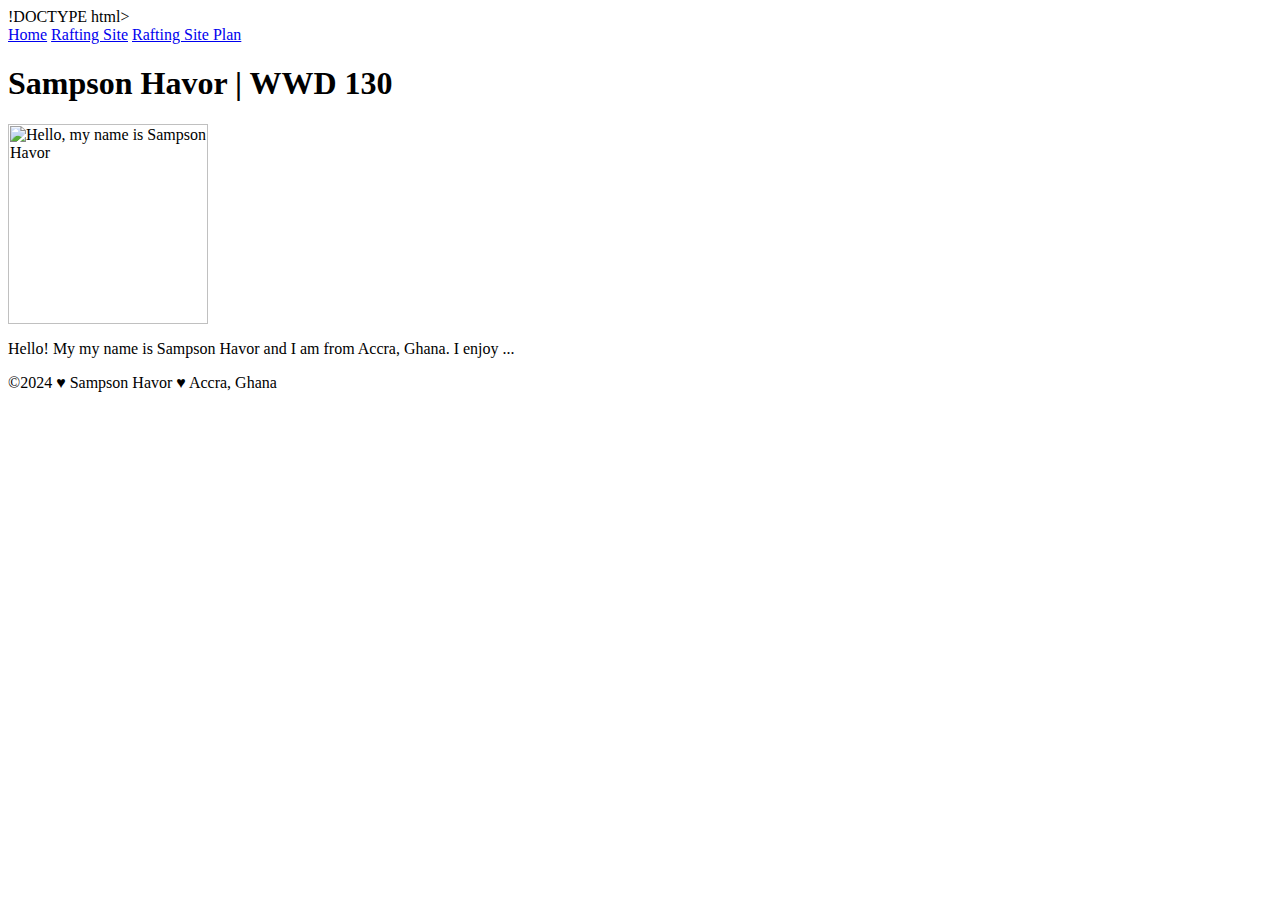
==== index.html/index.html @ 9dcb5549 "Add files via upload" ====
!DOCTYPE html>
<html lang="en">
<head>
    <meta charset="UTF-8">
    <meta name="viewport" content="width=device-width, initial-scale=1.0">
    <title>Sampson Havor | WDD 130</title>
</head>
<body>
    <header>
        <nav>
            <a href="#">Home</a>
            <a href="wwr/">Rafting Site</a>
            <a href="wwr/site-plan-rafting .html">Rafting Site Plan</a>
        </nav>
    </header>
    <main>
        <h1>Sampson Havor | WWD 130</h1>
        <img src="images/profile.jpg" alt="Hello, my name is Sampson Havor" width="200">
        <p>Hello! My my name is Sampson Havor and I am from Accra, Ghana. I enjoy ...</p>
    </main>
    <footer>©2024 ♥ Sampson Havor ♥ Accra, Ghana</footer>
</body>
</html>
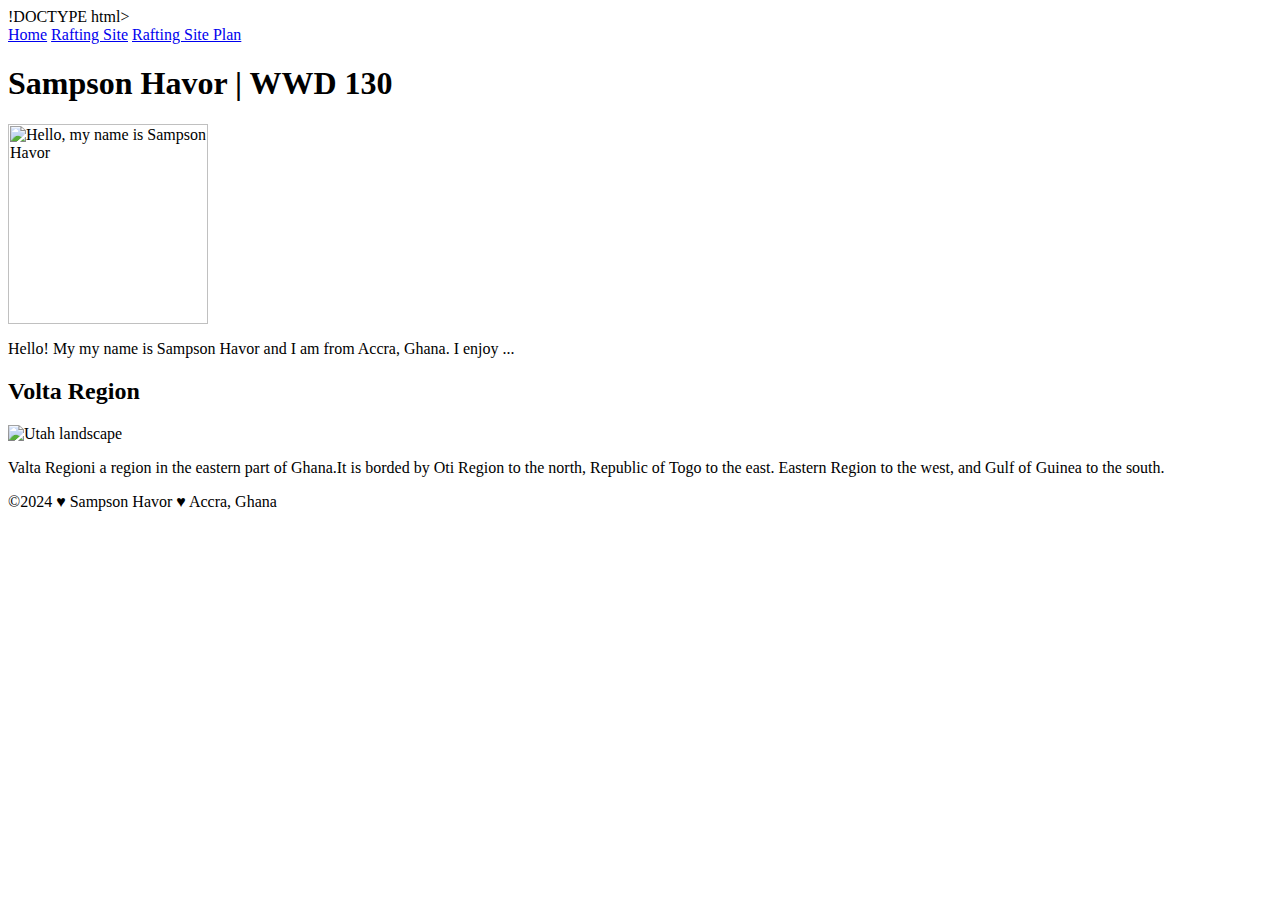
==== commit 90b02bdf: "Add files via upload" ====
--- a/index.html/index.html
+++ b/index.html/index.html
@@ -1,9 +1,12 @@
 !DOCTYPE html>
-<html lang="en">
+<html lang="en-US">
 <head>
     <meta charset="UTF-8">
     <meta name="viewport" content="width=device-width, initial-scale=1.0">
     <title>Sampson Havor | WDD 130</title>
+    <meta name="description" content="Sampson Havor | WDD 130 |Academic Activities">
+    <meta name="authour" content="Sampson Havor">
+     <link rel="stylesheet" href="styles/style.css">
 </head>
 <body>
     <header>
@@ -18,6 +21,11 @@
         <img src="images/profile.jpg" alt="Hello, my name is Sampson Havor" width="200">
         <p>Hello! My my name is Sampson Havor and I am from Accra, Ghana. I enjoy ...</p>
     </main>
+    <aside>
+        <h2>Volta Region</h2>
+        <img src="images/volta.jpg" alt="Utah landscape">
+        <p>Valta Regioni a region in the eastern part of Ghana.It is borded by Oti Region to the north, Republic of Togo to the east. Eastern Region to the west, and Gulf of Guinea to the south. </p>
+    </aside>
     <footer>©2024 ♥ Sampson Havor ♥ Accra, Ghana</footer>
 </body>
 </html>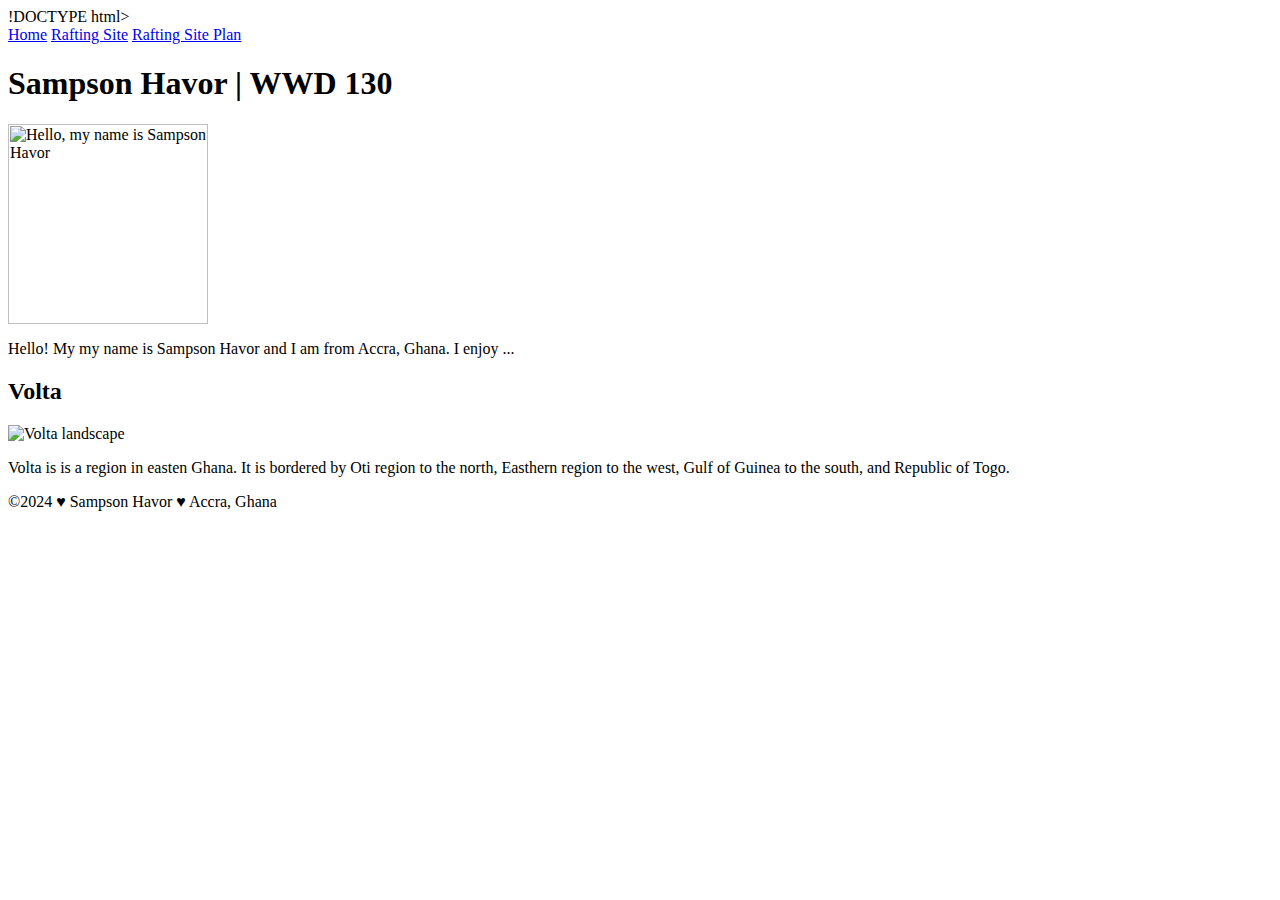
==== commit b3816d21: "Add files via upload" ====
--- a/index.html/index.html
+++ b/index.html/index.html
@@ -4,8 +4,8 @@
     <meta charset="UTF-8">
     <meta name="viewport" content="width=device-width, initial-scale=1.0">
     <title>Sampson Havor | WDD 130</title>
-    <meta name="description" content="Sampson Havor | WDD 130 |Academic Activities">
-    <meta name="authour" content="Sampson Havor">
+    <meta name="description" content="Sampson Havor | WDD 130 | Acedemic Activity">
+    <meta name="authur" content="Sampson Havor">
      <link rel="stylesheet" href="styles/style.css">
 </head>
 <body>
@@ -22,10 +22,9 @@
         <p>Hello! My my name is Sampson Havor and I am from Accra, Ghana. I enjoy ...</p>
     </main>
     <aside>
-        <h2>Volta Region</h2>
-        <img src="images/volta.jpg" alt="Utah landscape">
-        <p>Valta Regioni a region in the eastern part of Ghana.It is borded by Oti Region to the north, Republic of Togo to the east. Eastern Region to the west, and Gulf of Guinea to the south. </p>
-    </aside>
+        <h2>Volta</h2>
+        <img src="imges/volta" alt="Volta landscape">
+        <p>Volta is is a region in easten Ghana. It is bordered by Oti region to the north, Easthern region to the west, Gulf of Guinea to the south, and Republic of Togo.</p>
     <footer>©2024 ♥ Sampson Havor ♥ Accra, Ghana</footer>
 </body>
 </html>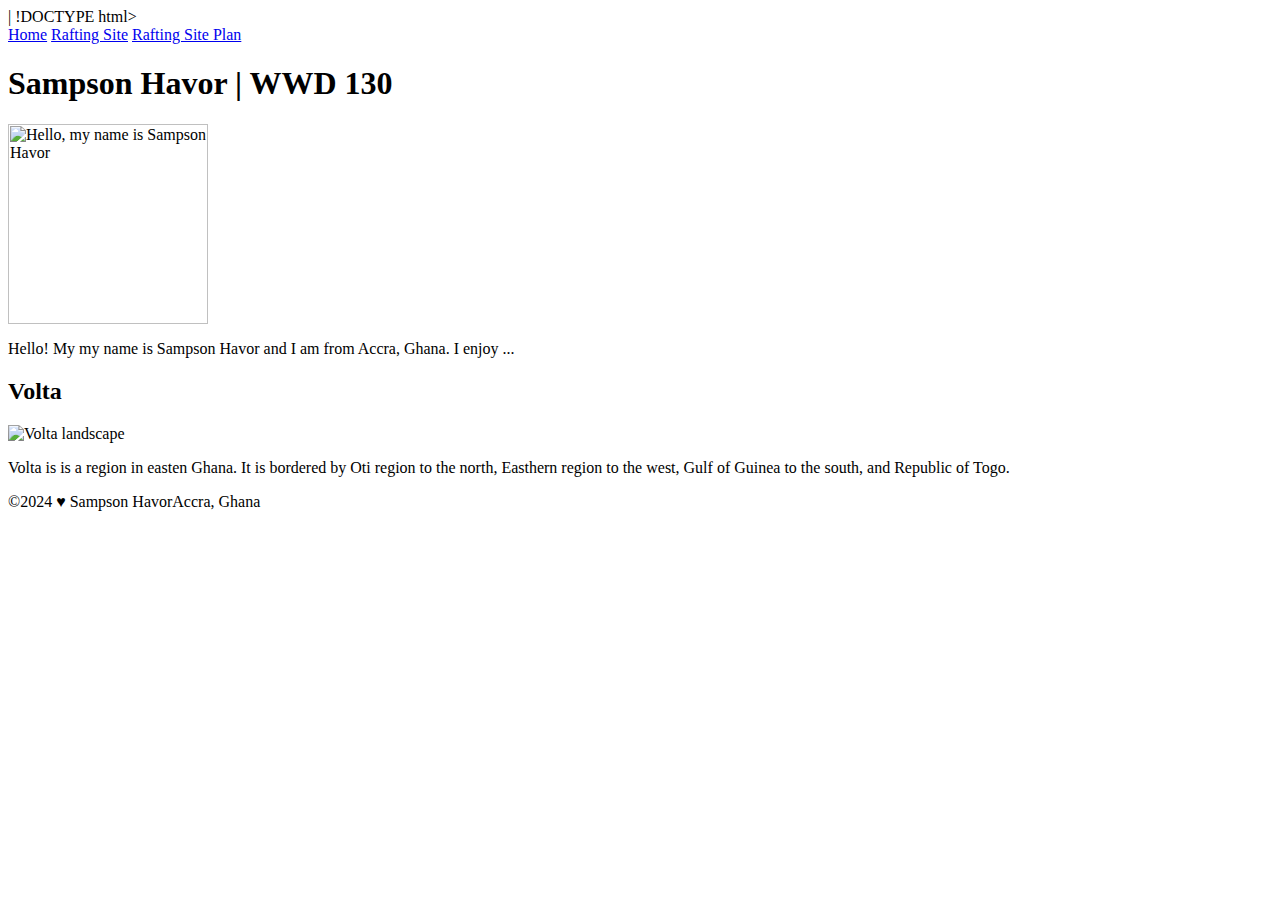
==== commit deb3f7fd: "Add files via upload" ====
--- a/index.html/index.html
+++ b/index.html/index.html
@@ -1,9 +1,9 @@
-!DOCTYPE html>
+ | !DOCTYPE html>
 <html lang="en-US">
 <head>
     <meta charset="UTF-8">
     <meta name="viewport" content="width=device-width, initial-scale=1.0">
-    <title>Sampson Havor | WDD 130</title>
+    <title>Sampson HavorWDD 130</title>
     <meta name="description" content="Sampson Havor | WDD 130 | Acedemic Activity">
     <meta name="authur" content="Sampson Havor">
      <link rel="stylesheet" href="styles/style.css">
@@ -25,6 +25,6 @@
         <h2>Volta</h2>
         <img src="imges/volta" alt="Volta landscape">
         <p>Volta is is a region in easten Ghana. It is bordered by Oti region to the north, Easthern region to the west, Gulf of Guinea to the south, and Republic of Togo.</p>
-    <footer>©2024 ♥ Sampson Havor ♥ Accra, Ghana</footer>
+    <footer>  ©2024 ♥ Sampson HavorAccra, Ghana</footer>
 </body>
 </html>